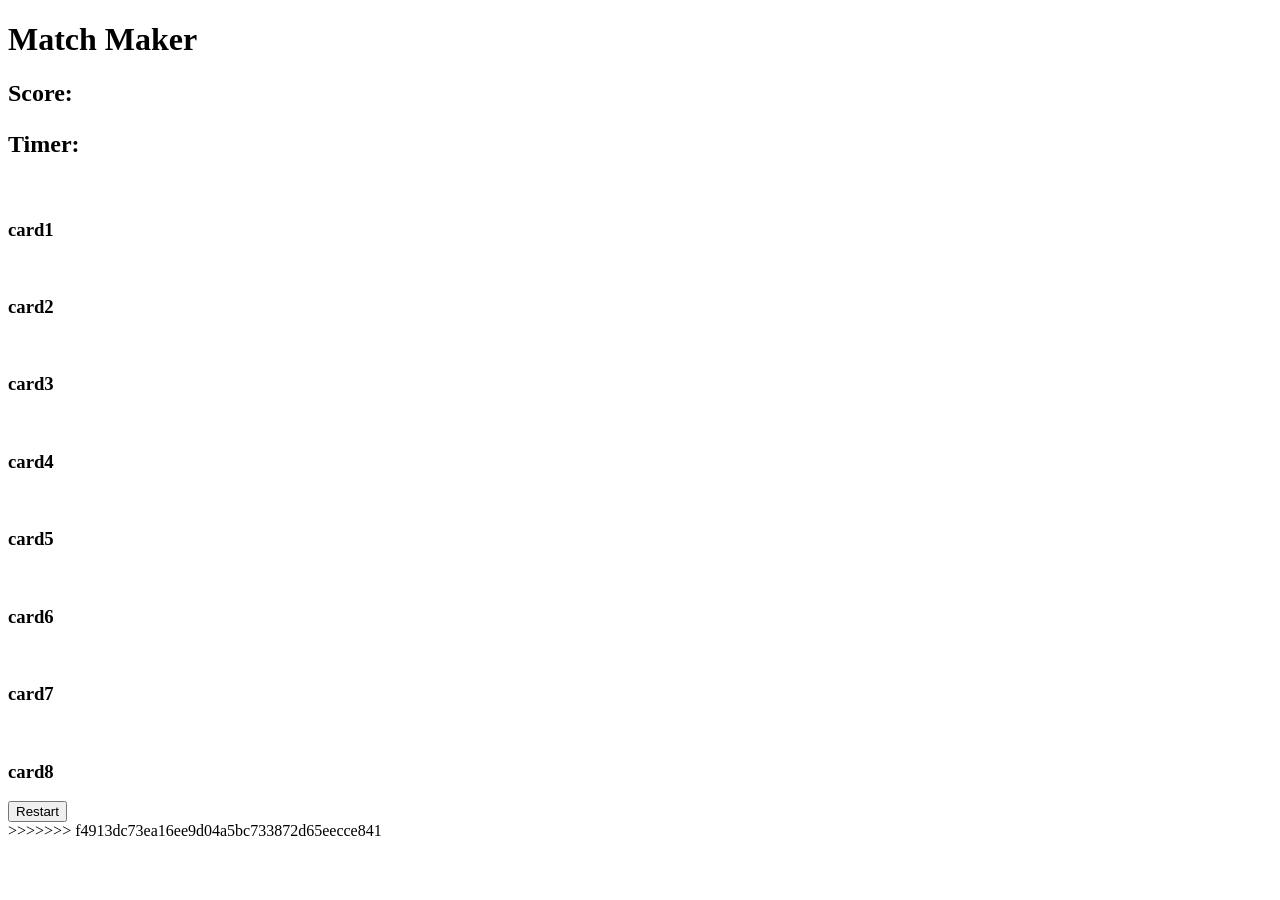
==== index.html @ 15c96eb5 "flippedcards" ====
<!DOCTYPE html>
<html lang="en">
<head>
  	<meta charset="UTF-8">
  	<title>Match Maker</title>
	<link rel="stylesheet" href="styles.css">
</head>

<body>
	<div id= "main">
		<title>Match Maker</title>
		<h1>Match Maker</h1>	
		<div id = "scoreBar">
			<div id="scoreHolder">
				<h2>Score: 
					<p id="score">		
					</p>
				</h2>	
			</div>
				
			<div id = "timerHolder">
				<h2>Timer: 	
					<p id="timer"></p>
				</h2>
			</div>
		</div>

		<div id = "cardInterface">
			<div class="cards" onclick="dealDeck()">
				<img src="/assets/cardback.jpg" alt="">
				<h3>card1</h3>	
			</div>
			<div class="cards">
				<img src="/assets/cardback.jpg" alt="">
				<h3>card2</h3>		
			</div>
			<div class="cards">
				<img src="/assets/cardback.jpg" alt="">	
				<h3>card3</h3>		
			</div>
			<div class="cards">
				<img src="/assets/cardback.jpg" alt="">
				<h3>card4</h3>		
			</div>
			<div class="cards">
				<img src="/assets/cardback.jpg" alt="">
				<h3>card5</h3>		
			</div>
			<div class="cards">
				<img src="/assets/cardback.jpg" alt=""><h3>card6</h3>		
			</div>
			<div class="cards">
				<img src="/assets/cardback.jpg" alt="">
				<h3>card7</h3>		
			</div>
			<div class="cards">
				<img src="/assets/cardback.jpg" alt=""><h3>card8</h3>		
			</div>
		</div>  

		<div id = "buttonInterface">
			<button id = "restartBtn" onclick="on()">Restart</button>
		</div>
	</div>	
	<script src = "app.js"></script>
</body>
>>>>>>> f4913dc73ea16ee9d04a5bc733872d65eecce841
</html>
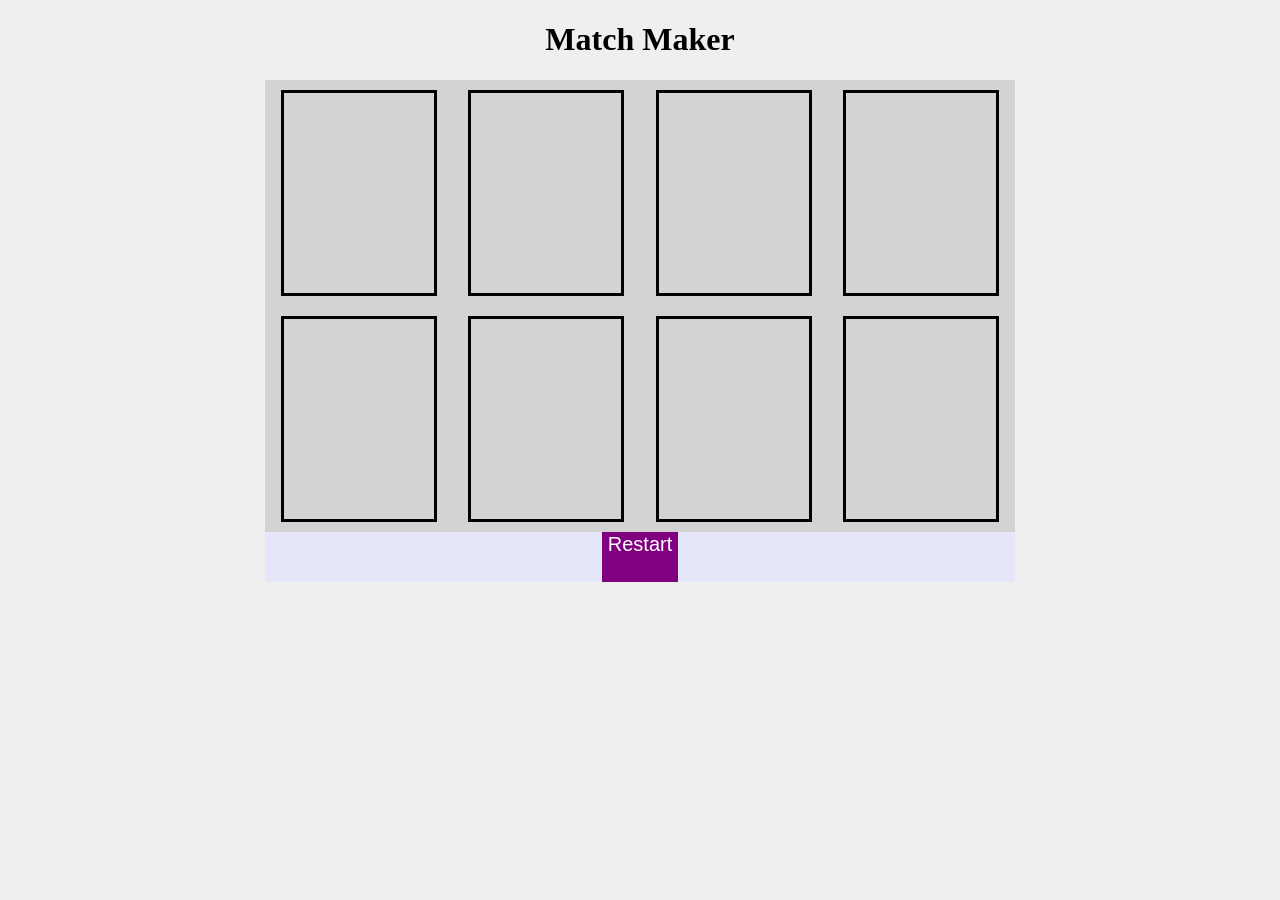
==== commit d2e671c9: "to pull Sean's js" ====
--- a/index.html
+++ b/index.html
@@ -13,7 +13,7 @@
 		<div id = "scoreBar">
 			<div id="scoreHolder">
 				<h2>Score: 
-					<p id="score">		
+					<p id="score">		test
 					</p>
 				</h2>	
 			</div>
@@ -26,35 +26,35 @@
 		</div>
 
 		<div id = "cardInterface">
-			<div class="cards" onclick="dealDeck()">
-				<img src="/assets/cardback.jpg" alt="">
-				<h3>card1</h3>	
+			<div class="cards">					<div class = "front"></div>
+				<div class = "back"></div>
 			</div>
 			<div class="cards">
-				<img src="/assets/cardback.jpg" alt="">
-				<h3>card2</h3>		
+				<div class = "front"></div>
+				<div class = "back"></div>	
 			</div>
 			<div class="cards">
-				<img src="/assets/cardback.jpg" alt="">	
-				<h3>card3</h3>		
+				<div class = "front"></div>	
+				<div class = "back"></div>
 			</div>
 			<div class="cards">
-				<img src="/assets/cardback.jpg" alt="">
-				<h3>card4</h3>		
+				<div class = "front"></div>
+				<div class = "back"></div>	
 			</div>
 			<div class="cards">
-				<img src="/assets/cardback.jpg" alt="">
-				<h3>card5</h3>		
+				<div class = "front"></div>	
+				<div class = "back"></div>
+			</div>
+			<div class="cards">					<div class = "front"></div>	
+				<div class = "back"></div>
 			</div>
 			<div class="cards">
-				<img src="/assets/cardback.jpg" alt=""><h3>card6</h3>		
+				<div class = "front"></div>	
+				<div class = "back"></div>
 			</div>
 			<div class="cards">
-				<img src="/assets/cardback.jpg" alt="">
-				<h3>card7</h3>		
-			</div>
-			<div class="cards">
-				<img src="/assets/cardback.jpg" alt=""><h3>card8</h3>		
+				<div class = "front"></div>	
+				<div class = "back"></div>
 			</div>
 		</div>  
 
@@ -64,5 +64,4 @@
 	</div>	
 	<script src = "app.js"></script>
 </body>
->>>>>>> f4913dc73ea16ee9d04a5bc733872d65eecce841
 </html>
--- a/styles.css
+++ b/styles.css
@@ -0,0 +1,90 @@
+body {
+
+	background-color: #f0efef;
+}	
+
+#main {
+	text-align: center;
+	width: 750px;
+	height: auto;
+	margin:0 auto;
+
+}
+
+#scoreBar {
+	display:none;
+}
+
+#scoreHolder {
+	background-color: #b8a9c9;
+	flex-grow:1;
+}
+
+#timerHolder {
+	background-color: #622569; /* purple */
+	color: white;
+	flex-grow:1;
+}
+
+#cardInterface {
+	background-color: #D3D3D3 ; /* grey */
+	display:flex;
+	flex-direction: row;
+	flex-wrap: wrap;
+	justify-content: space-around;
+	align-content: space-around;
+}
+
+img{
+	height:200px;
+	width: 150px;
+}
+
+.cards {
+	background-size: cover;
+	background-repeat: no-repeat;
+	background-position: center center;
+	backface-visibility: hidden;
+	height: 200px;
+	width: 150px;
+	border-style: solid;
+	margin-top: 10px;
+	margin-bottom: 10px;
+	transform-style: preserve-3d;
+	transition: transform 1s;
+}
+
+.cards .front {
+  background: url('../assets/cardback.jpg');
+  background-size: cover;
+  background-position: center;
+}
+
+.cards .back {
+  background: url('#');
+  background-size: cover;
+  background-position: center;
+  transform: rotateY(180deg);
+}
+
+.cards.flipped{
+	transform: rotate(180deg);
+}
+
+#restartBtn {
+	background-color: purple;
+    border: none;
+    color: white;
+    display:flex;
+    text-decoration: none;
+    font-size: 20px;
+
+}
+
+#buttonInterface {
+	background-color: lavender;
+	height: 50px;
+	width: auto;
+	display: flex;
+	justify-content: center;
+}
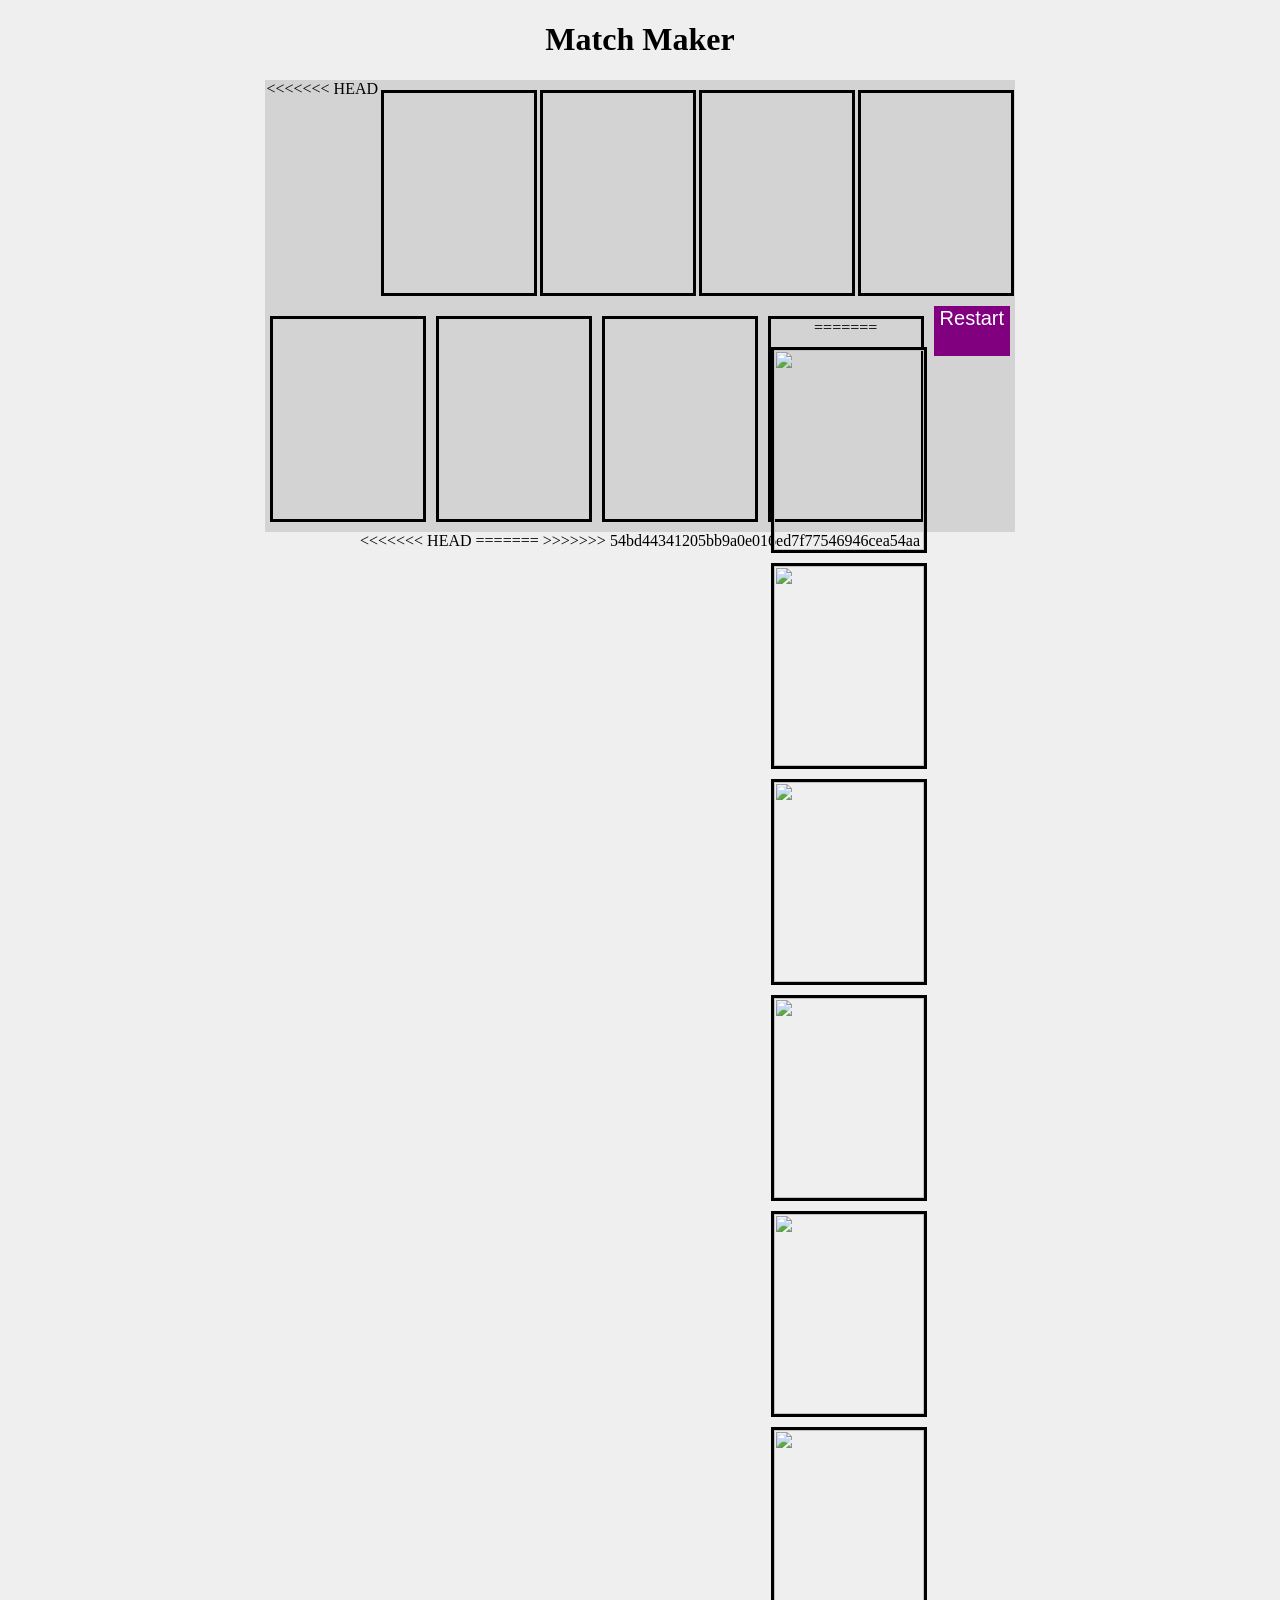
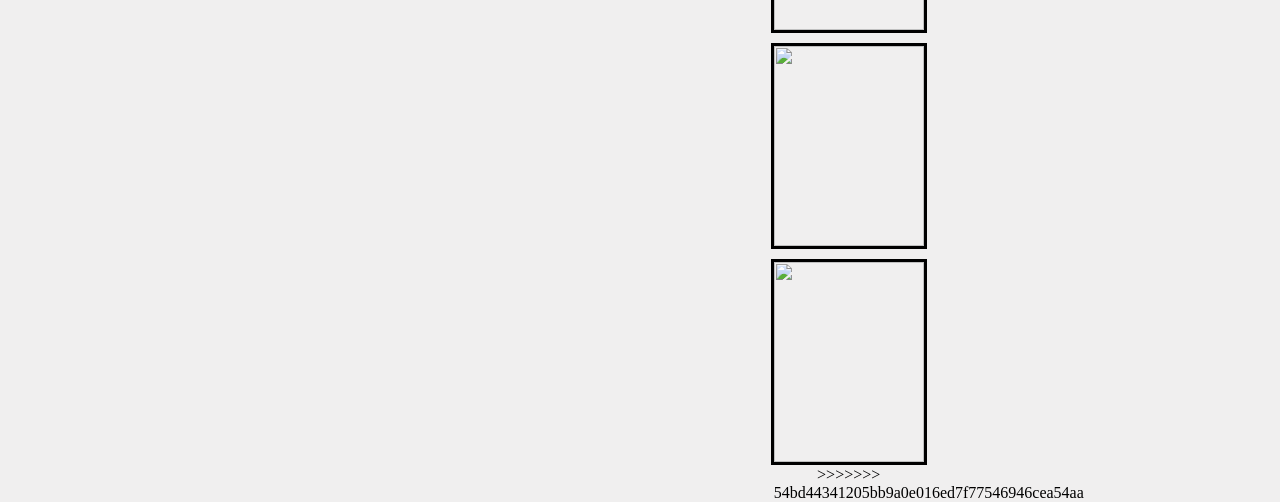
==== commit bfb9b530: "to pull new master" ====
--- a/index.html
+++ b/index.html
@@ -13,8 +13,12 @@
 		<div id = "scoreBar">
 			<div id="scoreHolder">
 				<h2>Score: 
+<<<<<<< HEAD
 					<p id="score">		test
 					</p>
+=======
+					<p id="score"></p>
+>>>>>>> 54bd44341205bb9a0e016ed7f77546946cea54aa
 				</h2>	
 			</div>
 				
@@ -24,8 +28,8 @@
 				</h2>
 			</div>
 		</div>
-
 		<div id = "cardInterface">
+<<<<<<< HEAD
 			<div class="cards">					<div class = "front"></div>
 				<div class = "back"></div>
 			</div>
@@ -55,13 +59,41 @@
 			<div class="cards">
 				<div class = "front"></div>	
 				<div class = "back"></div>
+=======
+			<div class="cards" id="c1" onclick="on(0)">
+				<img src="/assets/cardback.jpg" alt="">
+			</div>
+			<div class="cards" id="c2" onclick="on(1)">
+				<img src="/assets/cardback.jpg" alt="">
+			</div>
+			<div class="cards" id="c3" onclick="on(2)">
+				<img src="/assets/cardback.jpg" alt="">
+			</div>
+			<div class="cards" id="c4" onclick="on(3)">
+				<img src="/assets/cardback.jpg" alt="">
+			</div>
+			<div class="cards" id="c5" onclick="on(4)">
+				<img src="/assets/cardback.jpg" alt="">
+			</div>
+			<div class="cards" id="c6" onclick="on(5)">
+				<img src="/assets/cardback.jpg" alt="">	
+			</div>
+			<div class="cards" id="c7" onclick="on(6)">
+				<img src="/assets/cardback.jpg" alt="">
+			</div>
+			<div class="cards" id="c8" onclick="on(7)">
+				<img src="/assets/cardback.jpg" alt="">
+>>>>>>> 54bd44341205bb9a0e016ed7f77546946cea54aa
 			</div>
 		</div>  
-
 		<div id = "buttonInterface">
-			<button id = "restartBtn" onclick="on()">Restart</button>
+			<button id = "restartBtn" onclick="reset()">Restart</button>
 		</div>
 	</div>	
-	<script src = "app.js"></script>
+	<script src = "apps.js"></script>
 </body>
+<<<<<<< HEAD
+=======
+
+>>>>>>> 54bd44341205bb9a0e016ed7f77546946cea54aa
 </html>
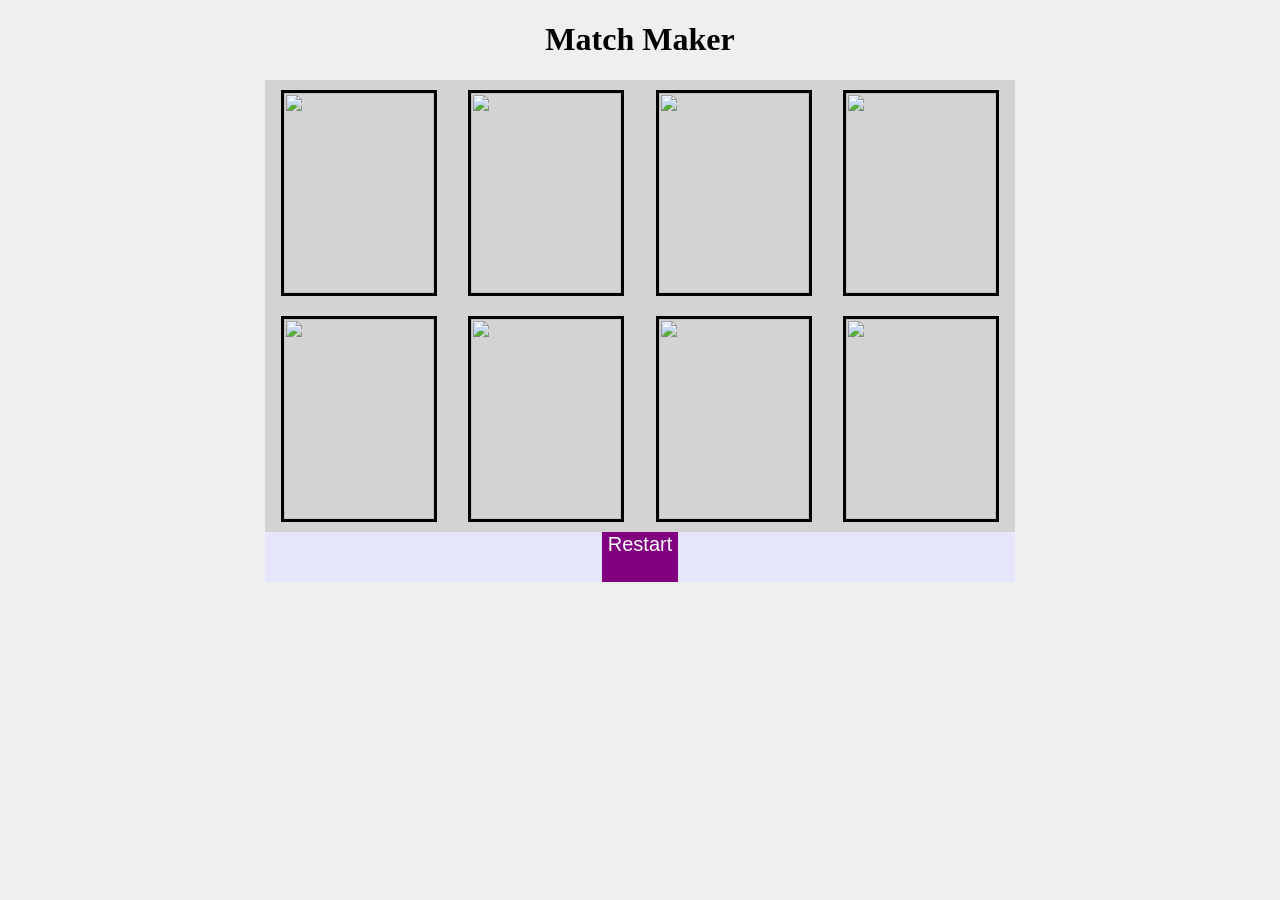
==== commit fd19af70: "index" ====
--- a/index.html
+++ b/index.html
@@ -13,12 +13,6 @@
 		<div id = "scoreBar">
 			<div id="scoreHolder">
 				<h2>Score: 
-<<<<<<< HEAD
-					<p id="score">		test
-					</p>
-=======
-					<p id="score"></p>
->>>>>>> 54bd44341205bb9a0e016ed7f77546946cea54aa
 				</h2>	
 			</div>
 				
@@ -29,37 +23,7 @@
 			</div>
 		</div>
 		<div id = "cardInterface">
-<<<<<<< HEAD
-			<div class="cards">					<div class = "front"></div>
-				<div class = "back"></div>
-			</div>
-			<div class="cards">
-				<div class = "front"></div>
-				<div class = "back"></div>	
-			</div>
-			<div class="cards">
-				<div class = "front"></div>	
-				<div class = "back"></div>
-			</div>
-			<div class="cards">
-				<div class = "front"></div>
-				<div class = "back"></div>	
-			</div>
-			<div class="cards">
-				<div class = "front"></div>	
-				<div class = "back"></div>
-			</div>
-			<div class="cards">					<div class = "front"></div>	
-				<div class = "back"></div>
-			</div>
-			<div class="cards">
-				<div class = "front"></div>	
-				<div class = "back"></div>
-			</div>
-			<div class="cards">
-				<div class = "front"></div>	
-				<div class = "back"></div>
-=======
+
 			<div class="cards" id="c1" onclick="on(0)">
 				<img src="/assets/cardback.jpg" alt="">
 			</div>
@@ -83,17 +47,15 @@
 			</div>
 			<div class="cards" id="c8" onclick="on(7)">
 				<img src="/assets/cardback.jpg" alt="">
->>>>>>> 54bd44341205bb9a0e016ed7f77546946cea54aa
+
 			</div>
 		</div>  
+
 		<div id = "buttonInterface">
 			<button id = "restartBtn" onclick="reset()">Restart</button>
 		</div>
 	</div>	
 	<script src = "apps.js"></script>
 </body>
-<<<<<<< HEAD
-=======
 
->>>>>>> 54bd44341205bb9a0e016ed7f77546946cea54aa
 </html>
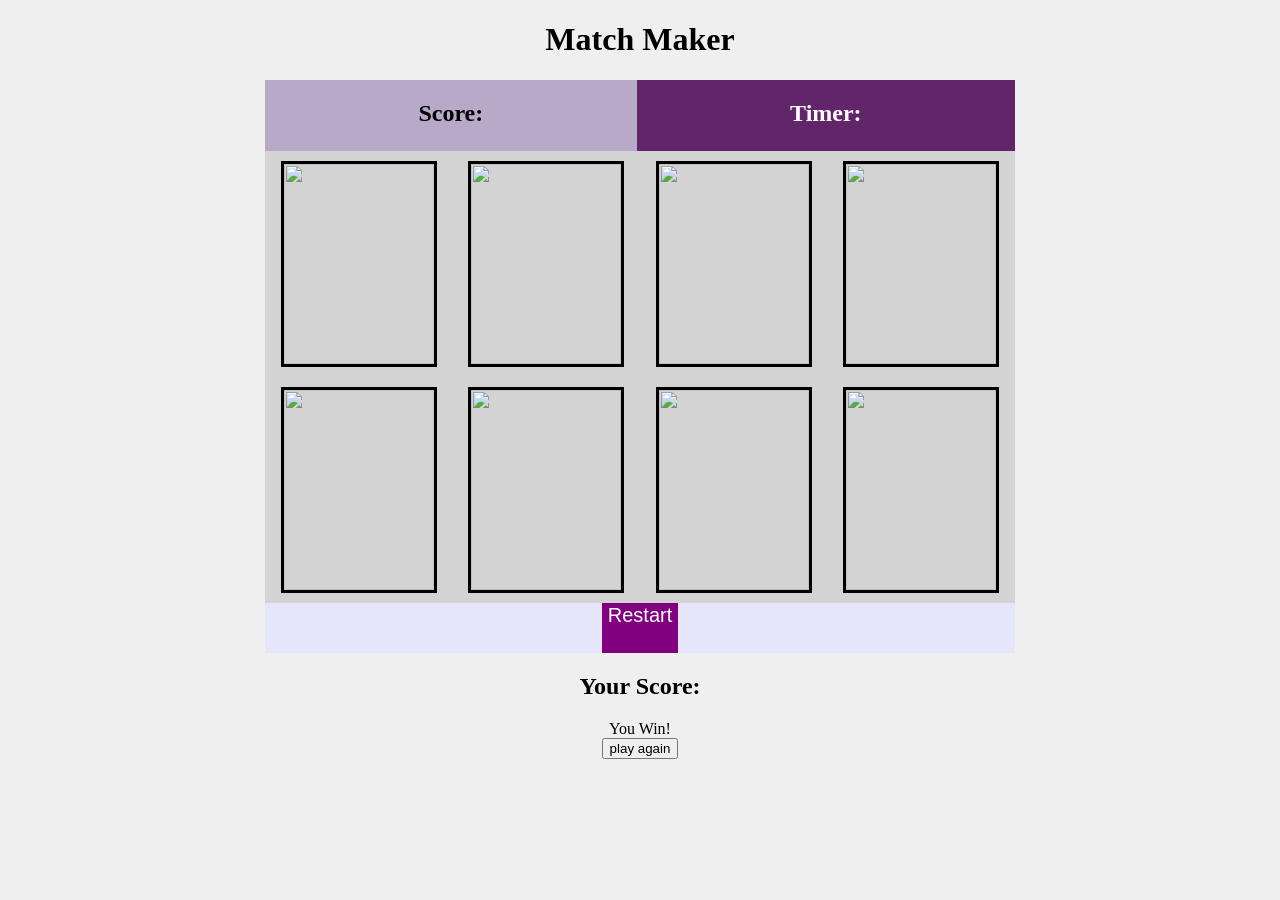
==== commit 075a50b4: "gameOver" ====
--- a/index.html
+++ b/index.html
@@ -13,6 +13,7 @@
 		<div id = "scoreBar">
 			<div id="scoreHolder">
 				<h2>Score: 
+				<p id = "score"></p>
 				</h2>	
 			</div>
 				
@@ -21,6 +22,7 @@
 					<p id="timer"></p>
 				</h2>
 			</div>
+
 		</div>
 		<div id = "cardInterface">
 
@@ -54,6 +56,13 @@
 		<div id = "buttonInterface">
 			<button id = "restartBtn" onclick="reset()">Restart</button>
 		</div>
+
+		<section class = "gameOver">
+			<h1>Your Score: </h1><div id = "scoreUpdate"></div>
+			<div id = "status">You Win!</div>
+			<button>play again</button>
+		</section>
+
 	</div>	
 	<script src = "apps.js"></script>
 </body>
--- a/styles.css
+++ b/styles.css
@@ -8,11 +8,20 @@
 	width: 750px;
 	height: auto;
 	margin:0 auto;
+}
 
+#title{
+	background-color: lavender;
+	height: auto;
+	width: auto;
 }
 
 #scoreBar {
-	display:none;
+	display:flex;
+}
+
+#scoreTimer {
+	display: flex;
 }
 
 #scoreHolder {
@@ -87,4 +96,3 @@
 	width: auto;
 	display: flex;
 	justify-content: center;
-}
